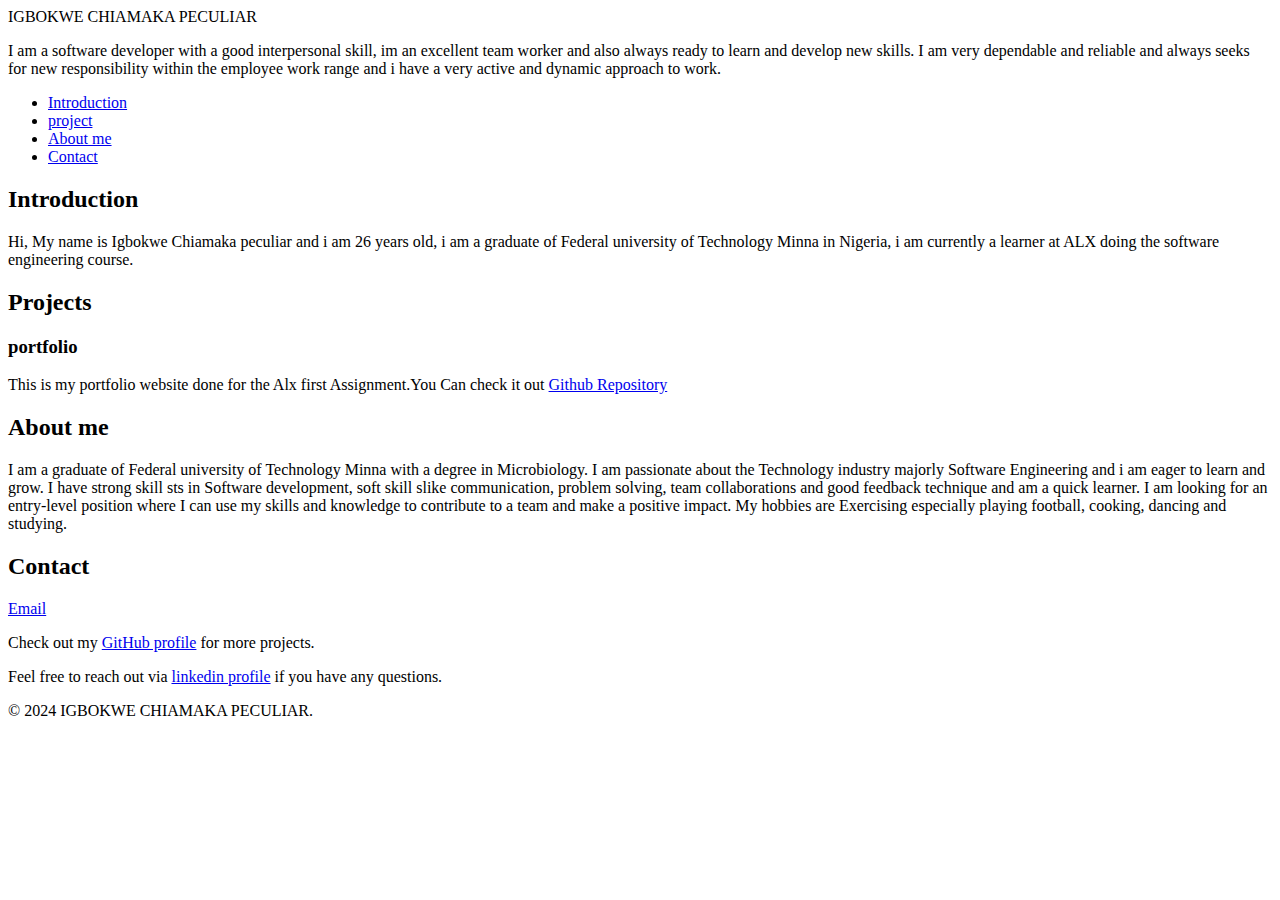
==== index.html @ 77e6ed4c "first commit" ====
<!DOCTYPE html>
<html lang="en">
  <head>
    <meta charset="UTF-8" />
    <meta name="viewport" content="width=device-width, initial-scale=1.0" />
    <link href="base.css" rel="stylesheet">
    <link href="base.css" rel="stylesheet">
    <title>Igbokwe Chiamaka peculiar - personal portfolio</title>
  </head>

  <body>
    <header>
      <hi>IGBOKWE CHIAMAKA PECULIAR</hi>
      <p>
        I am a software developer with a good interpersonal skill, im an
        excellent team worker and also always ready to learn and develop new
        skills. I am very dependable and reliable and always seeks for new
        responsibility within the employee work range and i have a very active
        and dynamic approach to work.
      </p>
    </header>
    <nav>
      <ul>
        <li><a href="/#Introduction">Introduction</a></li>
        <li><a href="/#Projects">project</a></li>
        <li><a href="/#About me">About me</a></li>
        <li><a href="/#Contact">Contact</a></li>
      </ul>
    </nav>
    <section id="Introduction">
      <h2>Introduction</h2>
      <p>
        Hi, My name is Igbokwe Chiamaka peculiar and i am 26 years old, i am a
        graduate of Federal university of Technology Minna in Nigeria, i am
        currently a learner at ALX doing the software engineering course.
      </p>
    </section>
    <section id="Projects">
      <h2>Projects</h2>
      <article class="Project">
        <h3>portfolio</h3>
        <p>
          This is my portfolio website done for the Alx first Assignment.You Can
          check it out <a href="https://github.com/PECULIAR-AMY" target="_blank">Github Repository</a>
        </p>
      </article>
    </section>
    <section id="About me">
      <h2>About me</h2>
      <p>
        I am a graduate of Federal university of Technology Minna with a degree
        in Microbiology. I am passionate about the Technology industry majorly
        Software Engineering and i am eager to learn and grow. I have strong
        skill sts in Software development, soft skill slike communication,
        problem solving, team collaborations and good feedback technique and am
        a quick learner. I am looking for an entry-level position where I can
        use my skills and knowledge to contribute to a team and make a positive
        impact. My hobbies are Exercising especially playing football, cooking,
        dancing and studying.
      </p>
    </section>
    <section id="Contact">
      <h2>Contact</h2>
      <a href="mail to:emmanuelpeculiar645@gmail.com">Email</a>
      <p>
        Check out my
        <a href="https://github.com/PECULIAR-AMY" target="_blank"
          >GitHub profile</a
        >
        for more projects.
      </p>
      <p>
        Feel free to reach out via
        <a
          href="www.linkedin.com/in/
        chiamaka-igbokwe
        "
          target="_blank"
          >linkedin profile</a
        >
        if you have any questions.
      </p>
    </section>
    <footer>
        <p>&copy; 2024 IGBOKWE CHIAMAKA PECULIAR.</p>
    </footer>
  </body>
</html>
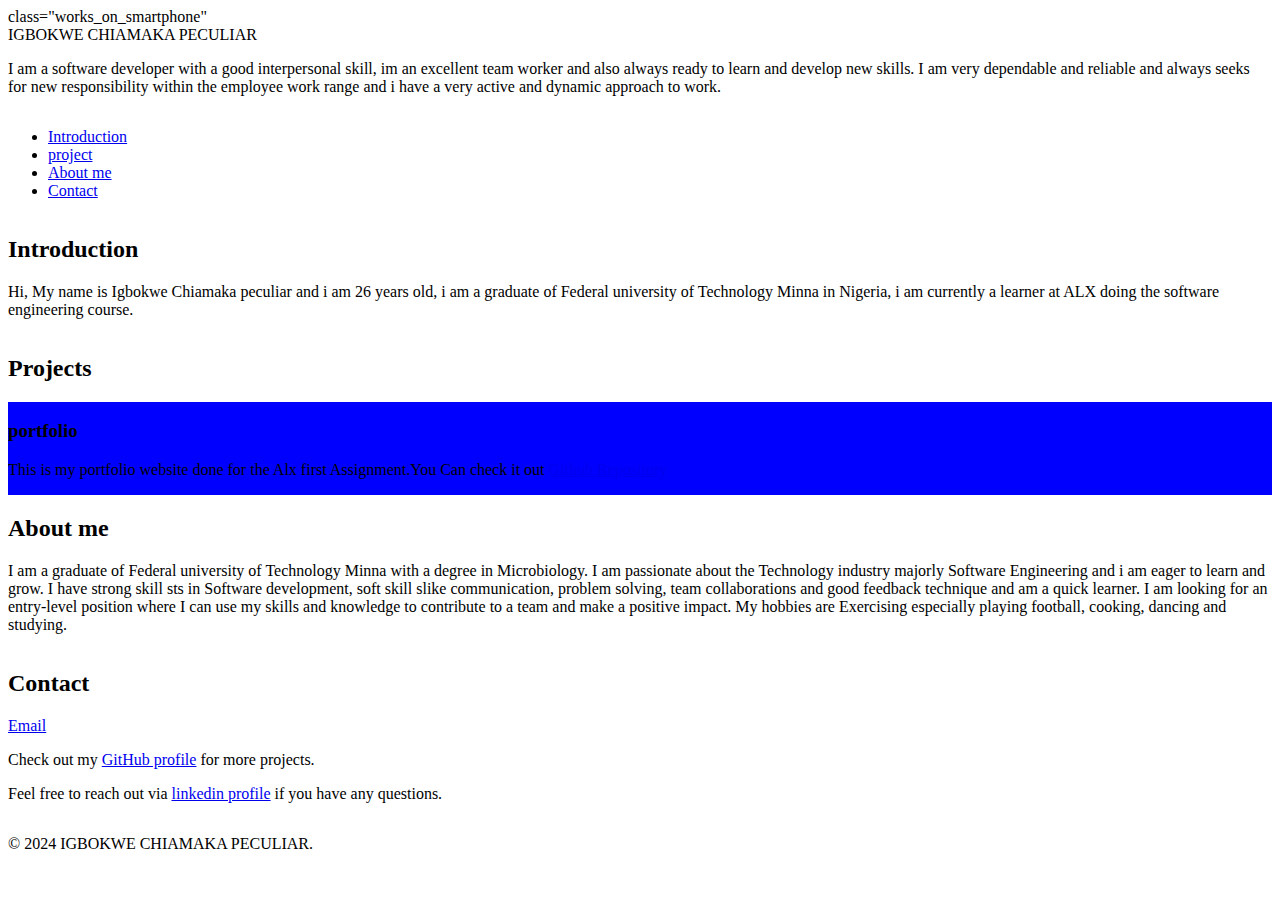
==== commit 0a4767c6: "3rd commit" ====
--- a/index.html
+++ b/index.html
@@ -4,11 +4,12 @@
     <meta charset="UTF-8" />
     <meta name="viewport" content="width=device-width, initial-scale=1.0" />
     <link href="base.css" rel="stylesheet">
-    <link href="base.css" rel="stylesheet">
+    <link href="styles.css" rel="stylesheet">
     <title>Igbokwe Chiamaka peculiar - personal portfolio</title>
   </head>
 
   <body>
+    class="works_on_smartphone"
     <header>
       <hi>IGBOKWE CHIAMAKA PECULIAR</hi>
       <p>
--- a/styles.css
+++ b/styles.css
@@ -0,0 +1,31 @@
+body {
+    display: flex;
+    flex-direction: column;
+}
+
+main {
+    display: flex;
+    flex-direction: row;
+    flex: auto;
+}
+
+article {
+    flex: 2;
+    overflow-y: auto;
+}
+
+aside {
+    flex: 1;
+    overflow-y: auto;
+}
+
+.logo {
+       height: auto;
+       width: 200;
+}
+
+article{
+    background-color: blue;
+    border-radius: 200;
+    border-top: 0cap;
+}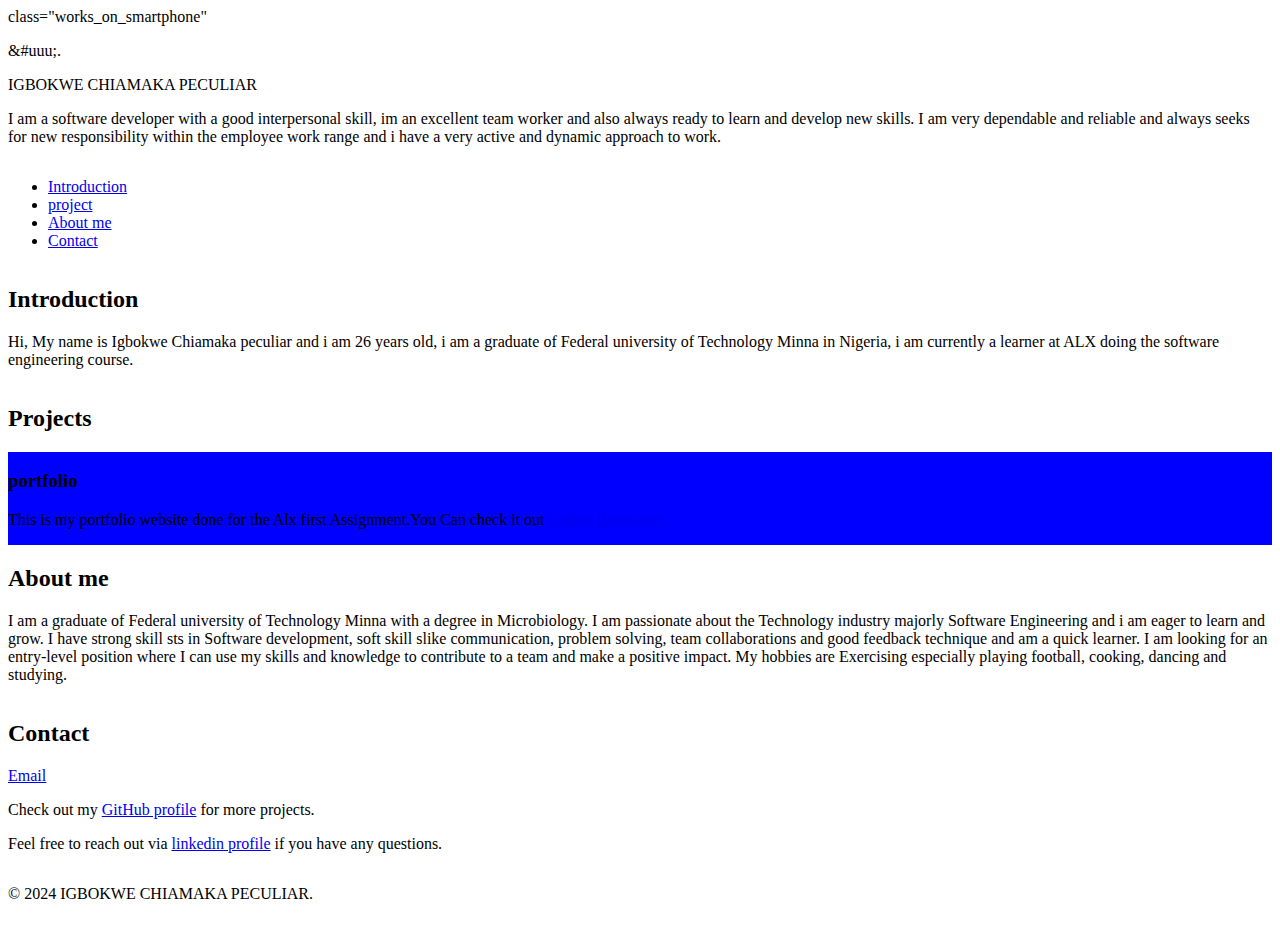
==== commit 832aedcd: "seventh commit" ====
--- a/index.html
+++ b/index.html
@@ -4,13 +4,14 @@
     <meta charset="UTF-8" />
     <meta name="viewport" content="width=device-width, initial-scale=1.0" />
     <link href="base.css" rel="stylesheet">
-    <link href="styles.css" rel="stylesheet">
+    <link rel="stylesheet" href="styles.css">
     <title>Igbokwe Chiamaka peculiar - personal portfolio</title>
   </head>
 
   <body>
     class="works_on_smartphone"
     <header>
+      <p class="logo">&#uuu;.</p>
       <hi>IGBOKWE CHIAMAKA PECULIAR</hi>
       <p>
         I am a software developer with a good interpersonal skill, im an
